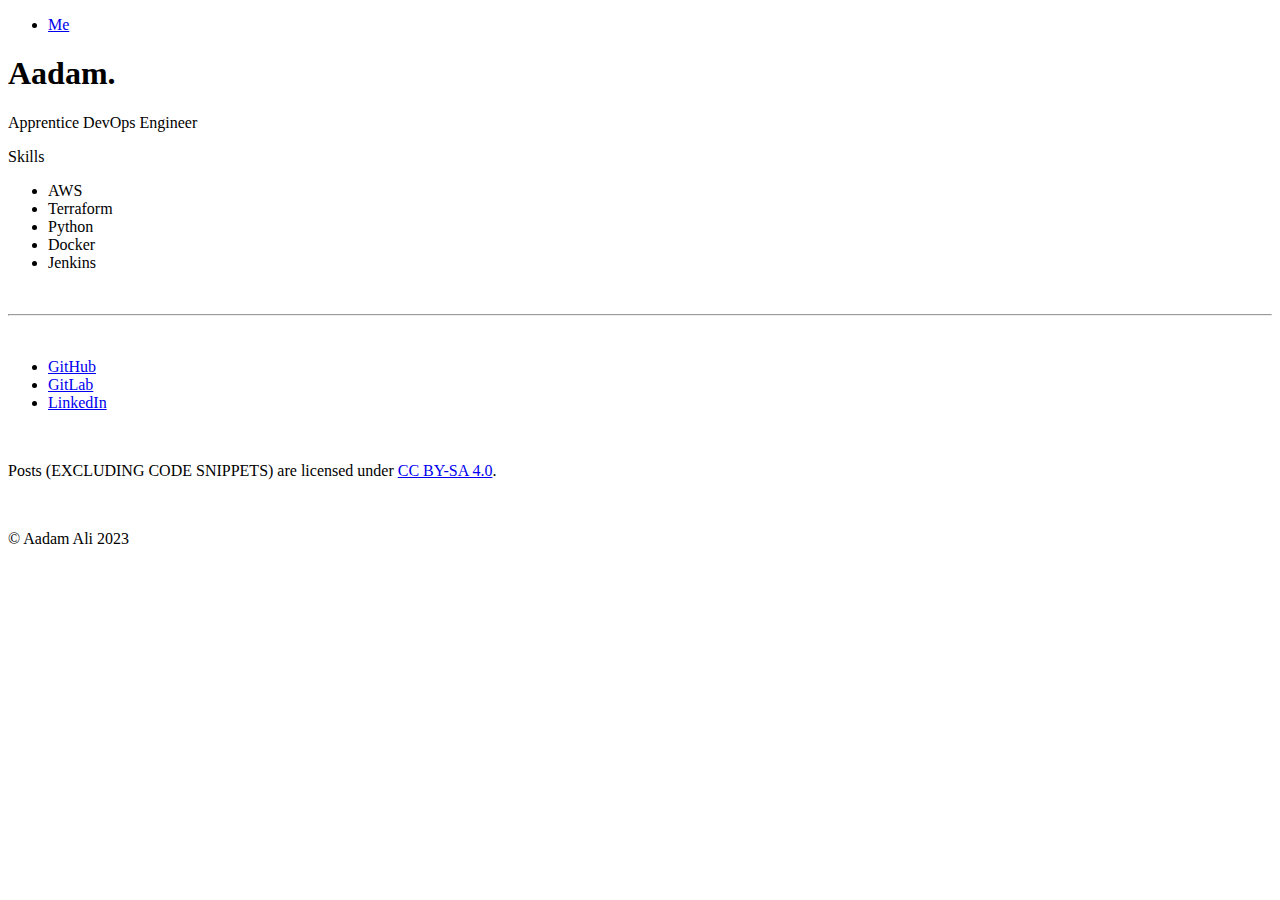
==== index.html @ 8f4a5318 "Initial release" ====
<!DOCTYPE html>

<head>
	<meta name="generator" content="Hugo 0.112.7">
    <meta charset="UTF-8">
    <meta name="viewport" content="width=device-width, initial-scale=1.0">
    <meta name="description" content="">
    <link rel="icon" type="image/x-icon" href="https://aadamali.net/favicon/favicon.ico">
    <link rel="stylesheet" href="https://aadamali.net/css/styles.css">
    <link rel="stylesheet" href="https://aadamali.net/css/syntax.css">
    <title>Aadam | DevOps Engineer</title>
</head>

<body>
    <div class="container">
        <section id="header">
            <ul>
                <li><a href="/">Me</a></li>
                
            </ul>
        </section>

<section id="about-section">
    <h1 id="about-name">Aadam.</h1>
    <p id="about-job">Apprentice DevOps Engineer</p>

    <p>Skills</p>
    <ul>
        
        <li class="skill-item">AWS</li>
        
        <li class="skill-item">Terraform</li>
        
        <li class="skill-item">Python</li>
        
        <li class="skill-item">Docker</li>
        
        <li class="skill-item">Jenkins</li>
        
    </ul>
</section>

<footer id="footer">
    <br>
    <hr>
    <br>
    <ul>
        
        <li><a target="_blank" href="https://github.com/Aadam-Ali">GitHub</a></li>
        
        <li><a target="_blank" href="https://gitlab.com/Aadam-Ali">GitLab</a></li>
        
        <li><a target="_blank" href="https://www.linkedin.com/in/aadam-ali">LinkedIn</a></li>
        
    </ul>
    <br>
    <p>Posts (EXCLUDING CODE SNIPPETS) are licensed under <a target="_blank" rel="license"
            href="https://creativecommons.org/licenses/by-sa/4.0/">CC BY-SA 4.0</a>.</p>
    <br>
    <p>&copy Aadam Ali 2023</p>
</footer>
</div>
</body>
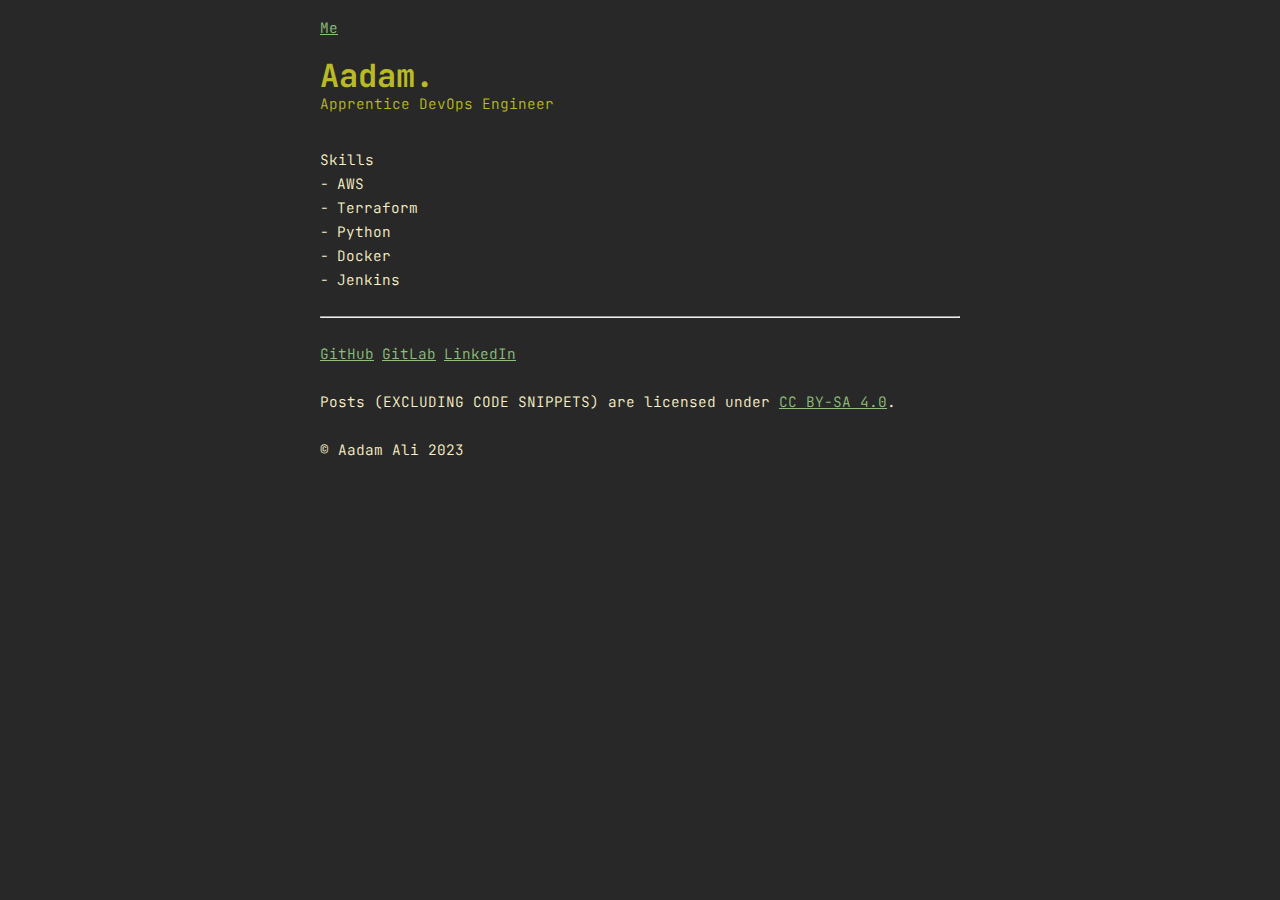
==== commit e890a273: "Publish Aadam-Ali/blog@7a13257" ====
--- a/index.html
+++ b/index.html
@@ -1,63 +1 @@
-<!DOCTYPE html>
-
-<head>
-	<meta name="generator" content="Hugo 0.112.7">
-    <meta charset="UTF-8">
-    <meta name="viewport" content="width=device-width, initial-scale=1.0">
-    <meta name="description" content="">
-    <link rel="icon" type="image/x-icon" href="https://aadamali.net/favicon/favicon.ico">
-    <link rel="stylesheet" href="https://aadamali.net/css/styles.css">
-    <link rel="stylesheet" href="https://aadamali.net/css/syntax.css">
-    <title>Aadam | DevOps Engineer</title>
-</head>
-
-<body>
-    <div class="container">
-        <section id="header">
-            <ul>
-                <li><a href="/">Me</a></li>
-                
-            </ul>
-        </section>
-
-<section id="about-section">
-    <h1 id="about-name">Aadam.</h1>
-    <p id="about-job">Apprentice DevOps Engineer</p>
-
-    <p>Skills</p>
-    <ul>
-        
-        <li class="skill-item">AWS</li>
-        
-        <li class="skill-item">Terraform</li>
-        
-        <li class="skill-item">Python</li>
-        
-        <li class="skill-item">Docker</li>
-        
-        <li class="skill-item">Jenkins</li>
-        
-    </ul>
-</section>
-
-<footer id="footer">
-    <br>
-    <hr>
-    <br>
-    <ul>
-        
-        <li><a target="_blank" href="https://github.com/Aadam-Ali">GitHub</a></li>
-        
-        <li><a target="_blank" href="https://gitlab.com/Aadam-Ali">GitLab</a></li>
-        
-        <li><a target="_blank" href="https://www.linkedin.com/in/aadam-ali">LinkedIn</a></li>
-        
-    </ul>
-    <br>
-    <p>Posts (EXCLUDING CODE SNIPPETS) are licensed under <a target="_blank" rel="license"
-            href="https://creativecommons.org/licenses/by-sa/4.0/">CC BY-SA 4.0</a>.</p>
-    <br>
-    <p>&copy Aadam Ali 2023</p>
-</footer>
-</div>
-</body>+<!doctype html><html lang=en><head><meta name=generator content="Hugo 0.112.7"><meta charset=utf-8><meta name=viewport content="width=device-width,initial-scale=1"><meta name=description content="Aadam Ali's Personal Website and Blog"><link rel=icon type=image/x-icon href=https://aadamali.net/favicon/favicon.ico><link rel=stylesheet href=/css/styles.css><link rel=stylesheet href=/css/syntax.css><title>Aadam | DevOps Engineer</title></head><body><div class=container><section id=header><ul><li><a href=/>Me</a></li></ul></section><section id=about-section><h1 id=about-name>Aadam.</h1><p id=about-job>Apprentice DevOps Engineer</p><p>Skills</p><ul><li class=skill-item>AWS</li><li class=skill-item>Terraform</li><li class=skill-item>Python</li><li class=skill-item>Docker</li><li class=skill-item>Jenkins</li></ul></section><footer id=footer><br><hr><br><ul><li><a target=_blank href=https://github.com/Aadam-Ali>GitHub</a></li><li><a target=_blank href=https://gitlab.com/Aadam-Ali>GitLab</a></li><li><a target=_blank href=https://www.linkedin.com/in/aadam-ali>LinkedIn</a></li></ul><br><p>Posts (EXCLUDING CODE SNIPPETS) are licensed under <a target=_blank rel=license href=https://creativecommons.org/licenses/by-sa/4.0/>CC BY-SA 4.0</a>.</p><br><p>&copy Aadam Ali 2023</p></footer></div></body></html>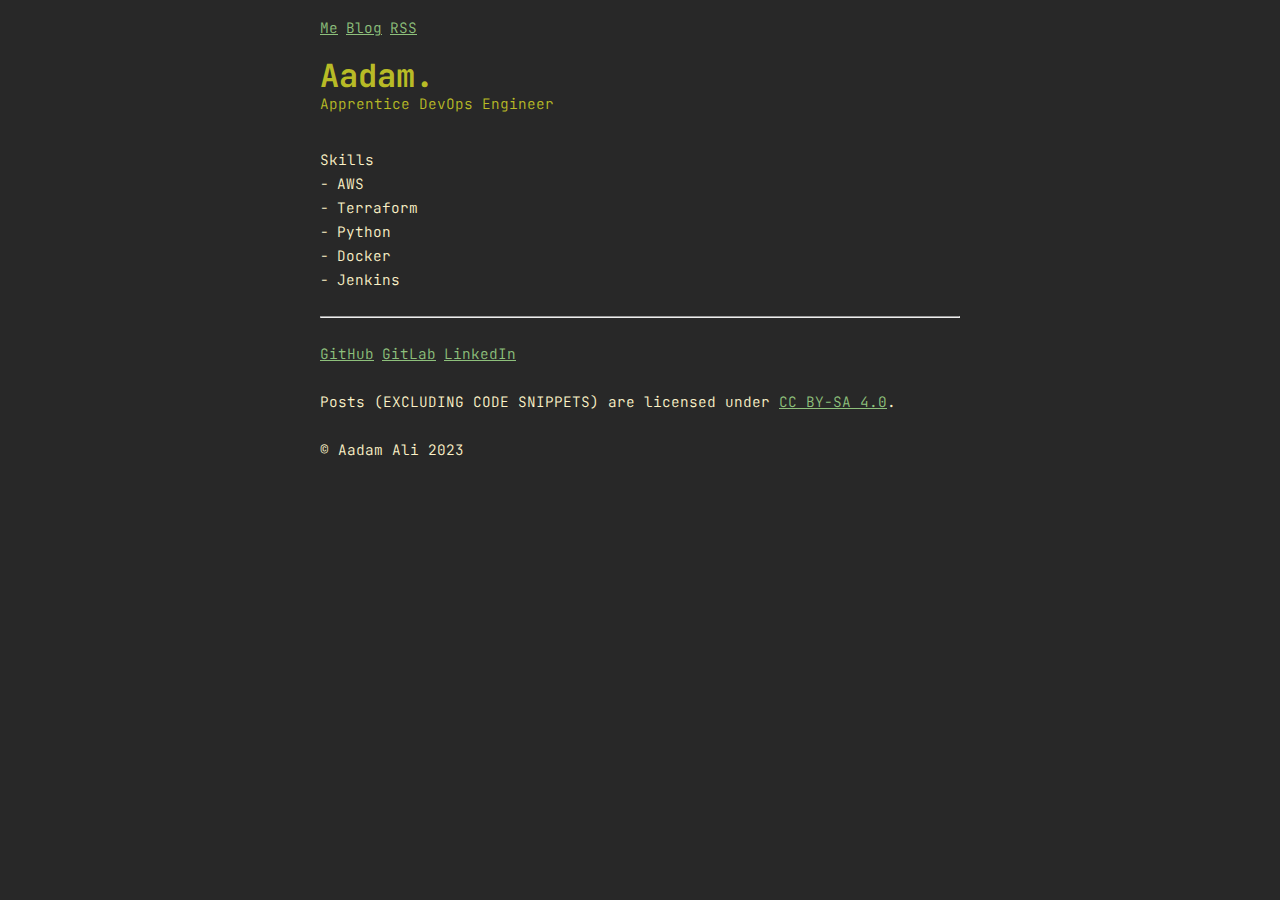
==== commit d04d65d6: "Publish Aadam-Ali/blog@574ece7" ====
--- a/index.html
+++ b/index.html
@@ -1 +1 @@
-<!doctype html><html lang=en><head><meta name=generator content="Hugo 0.112.7"><meta charset=utf-8><meta name=viewport content="width=device-width,initial-scale=1"><meta name=description content="Aadam Ali's Personal Website and Blog"><link rel=icon type=image/x-icon href=https://aadamali.net/favicon/favicon.ico><link rel=stylesheet href=/css/styles.css><link rel=stylesheet href=/css/syntax.css><title>Aadam | DevOps Engineer</title></head><body><div class=container><section id=header><ul><li><a href=/>Me</a></li></ul></section><section id=about-section><h1 id=about-name>Aadam.</h1><p id=about-job>Apprentice DevOps Engineer</p><p>Skills</p><ul><li class=skill-item>AWS</li><li class=skill-item>Terraform</li><li class=skill-item>Python</li><li class=skill-item>Docker</li><li class=skill-item>Jenkins</li></ul></section><footer id=footer><br><hr><br><ul><li><a target=_blank href=https://github.com/Aadam-Ali>GitHub</a></li><li><a target=_blank href=https://gitlab.com/Aadam-Ali>GitLab</a></li><li><a target=_blank href=https://www.linkedin.com/in/aadam-ali>LinkedIn</a></li></ul><br><p>Posts (EXCLUDING CODE SNIPPETS) are licensed under <a target=_blank rel=license href=https://creativecommons.org/licenses/by-sa/4.0/>CC BY-SA 4.0</a>.</p><br><p>&copy Aadam Ali 2023</p></footer></div></body></html>+<!doctype html><html lang=en><head><meta name=generator content="Hugo 0.112.7"><meta charset=utf-8><meta name=viewport content="width=device-width,initial-scale=1"><meta name=description content="Aadam Ali's Personal Website and Blog"><link rel=icon type=image/x-icon href=/favicon/favicon.ico><link rel=alternate type=application/rss+xml title="Subscribe to What's New" href=https://aadamali.net/blog/rss.xml><link rel=stylesheet href=/css/styles.css><link rel=stylesheet href=/css/syntax.css><title>Aadam | DevOps Engineer</title></head><body><div class=container><section id=header><ul class=links><li><a href=/>Me</a></li><li><a href=/blog/>Blog</a></li><li><a href=/blog/rss.xml>RSS</a></li></ul></section><section id=about-section><h1 id=about-name>Aadam.</h1><p id=about-job>Apprentice DevOps Engineer</p><p>Skills</p><ul id=skills><li class=skill-item>AWS</li><li class=skill-item>Terraform</li><li class=skill-item>Python</li><li class=skill-item>Docker</li><li class=skill-item>Jenkins</li></ul></section><footer id=footer><br><hr><br><ul class=links><li><a target=_blank href=https://github.com/Aadam-Ali>GitHub</a></li><li><a target=_blank href=https://gitlab.com/Aadam-Ali>GitLab</a></li><li><a target=_blank href=https://www.linkedin.com/in/aadam-ali>LinkedIn</a></li></ul><br><p>Posts (EXCLUDING CODE SNIPPETS) are licensed under <a target=_blank rel=license href=https://creativecommons.org/licenses/by-sa/4.0/>CC BY-SA 4.0</a>.</p><br><p>&copy Aadam Ali 2023</p></footer></div></body></html>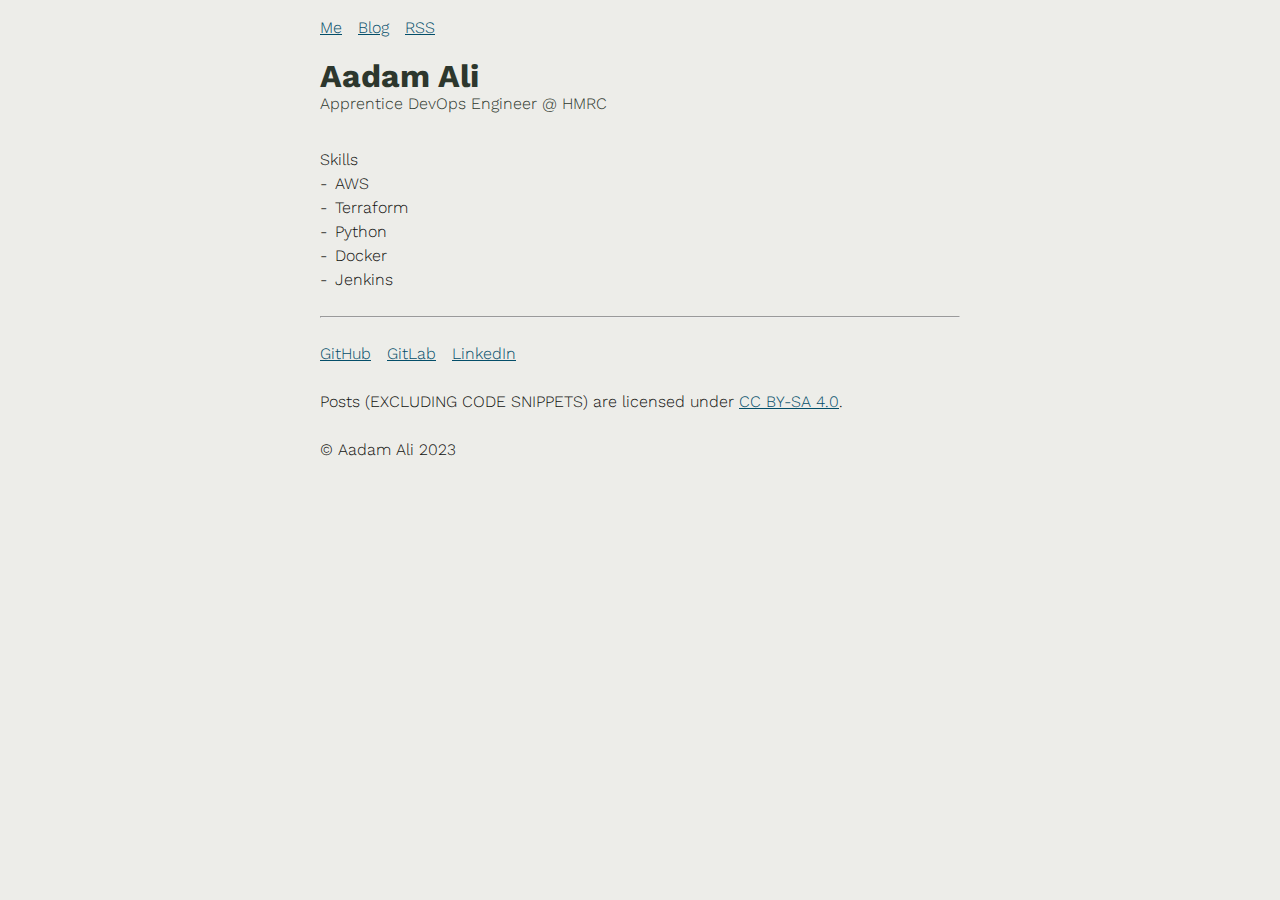
==== commit 107740e4: "Publish Aadam-Ali/blog@cc62af8" ====
--- a/index.html
+++ b/index.html
@@ -1 +1 @@
-<!doctype html><html lang=en><head><meta name=generator content="Hugo 0.112.7"><meta charset=utf-8><meta name=viewport content="width=device-width,initial-scale=1"><meta name=description content="Aadam Ali's Personal Website and Blog"><link rel=icon type=image/x-icon href=/favicon/favicon.ico><link rel=alternate type=application/rss+xml title="Subscribe to What's New" href=https://aadamali.net/blog/rss.xml><link rel=stylesheet href=/css/styles.css><link rel=stylesheet href=/css/syntax.css><title>Aadam | DevOps Engineer</title></head><body><div class=container><section id=header><ul class=links><li><a href=/>Me</a></li><li><a href=/blog/>Blog</a></li><li><a href=/blog/rss.xml>RSS</a></li></ul></section><section id=about-section><h1 id=about-name>Aadam.</h1><p id=about-job>Apprentice DevOps Engineer</p><p>Skills</p><ul id=skills><li class=skill-item>AWS</li><li class=skill-item>Terraform</li><li class=skill-item>Python</li><li class=skill-item>Docker</li><li class=skill-item>Jenkins</li></ul></section><footer id=footer><br><hr><br><ul class=links><li><a target=_blank href=https://github.com/Aadam-Ali>GitHub</a></li><li><a target=_blank href=https://gitlab.com/Aadam-Ali>GitLab</a></li><li><a target=_blank href=https://www.linkedin.com/in/aadam-ali>LinkedIn</a></li></ul><br><p>Posts (EXCLUDING CODE SNIPPETS) are licensed under <a target=_blank rel=license href=https://creativecommons.org/licenses/by-sa/4.0/>CC BY-SA 4.0</a>.</p><br><p>&copy Aadam Ali 2023</p></footer></div></body></html>+<!doctype html><html lang=en><head><meta name=generator content="Hugo 0.112.7"><meta charset=utf-8><meta name=viewport content="width=device-width,initial-scale=1"><meta name=description content="Aadam Ali's Personal Website and Blog"><link rel=icon type=image/x-icon href=/favicon/favicon.ico><link rel=alternate type=application/rss+xml title="Subscribe to What's New" href=https://aadamali.net/blog/rss.xml><link rel=stylesheet href=/css/styles.css><link rel=stylesheet href=/css/syntax.css><title>Aadam | DevOps Engineer</title></head><body><div class=container><section id=header><ul class=links><li><a href=/>Me</a></li><li><a href=/blog/>Blog</a></li><li><a href=/blog/rss.xml>RSS</a></li></ul></section><section id=about-section><h1 id=about-name>Aadam Ali</h1><p id=about-job>Apprentice DevOps Engineer @ HMRC</p><p>Skills</p><ul id=skills><li class=skill-item>AWS</li><li class=skill-item>Terraform</li><li class=skill-item>Python</li><li class=skill-item>Docker</li><li class=skill-item>Jenkins</li></ul></section><footer id=footer><br><hr><br><ul class=links><li><a target=_blank href=https://github.com/Aadam-Ali>GitHub</a></li><li><a target=_blank href=https://gitlab.com/Aadam-Ali>GitLab</a></li><li><a target=_blank href=https://www.linkedin.com/in/aadam-ali>LinkedIn</a></li></ul><br><p>Posts (EXCLUDING CODE SNIPPETS) are licensed under <a target=_blank rel=license href=https://creativecommons.org/licenses/by-sa/4.0/>CC BY-SA 4.0</a>.</p><br><p>&copy Aadam Ali 2023</p></footer></div></body></html>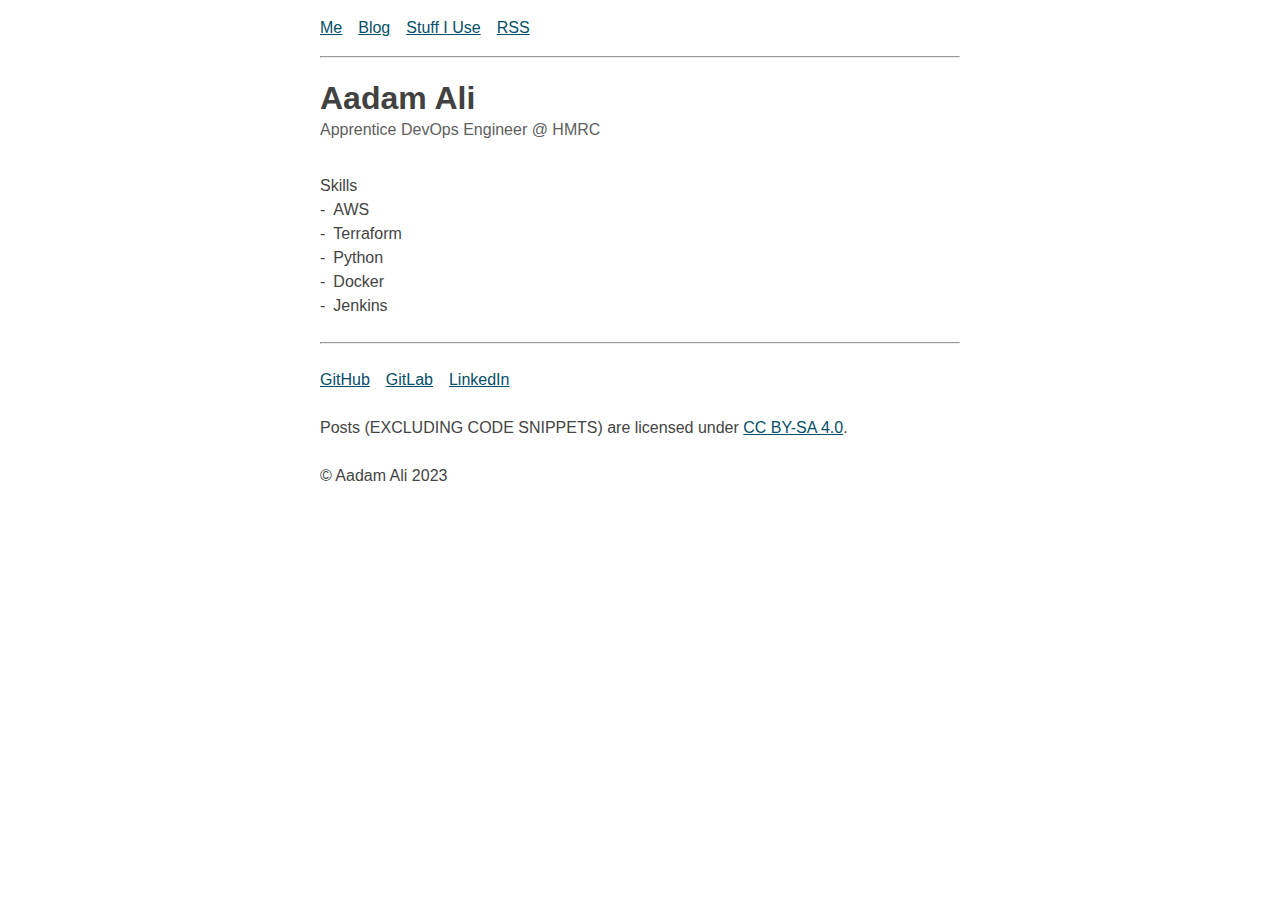
==== commit f8617269: "Publish Aadam-Ali/blog@f0377f5" ====
--- a/index.html
+++ b/index.html
@@ -1 +1 @@
-<!doctype html><html lang=en><head><meta name=generator content="Hugo 0.112.7"><meta charset=utf-8><meta name=viewport content="width=device-width,initial-scale=1"><meta name=description content="Aadam Ali's Personal Website and Blog"><link rel=icon type=image/x-icon href=/favicon/favicon.ico><link rel=alternate type=application/rss+xml title="Subscribe to What's New" href=https://aadamali.net/blog/rss.xml><link rel=stylesheet href=/css/styles.css><link rel=stylesheet href=/css/syntax.css><title>Aadam | DevOps Engineer</title></head><body><div class=container><section id=header><ul class=links><li><a href=/>Me</a></li><li><a href=/blog/>Blog</a></li><li><a href=/blog/rss.xml>RSS</a></li></ul></section><section id=about-section><h1 id=about-name>Aadam Ali</h1><p id=about-job>Apprentice DevOps Engineer @ HMRC</p><p>Skills</p><ul id=skills><li class=skill-item>AWS</li><li class=skill-item>Terraform</li><li class=skill-item>Python</li><li class=skill-item>Docker</li><li class=skill-item>Jenkins</li></ul></section><footer id=footer><br><hr><br><ul class=links><li><a target=_blank href=https://github.com/Aadam-Ali>GitHub</a></li><li><a target=_blank href=https://gitlab.com/Aadam-Ali>GitLab</a></li><li><a target=_blank href=https://www.linkedin.com/in/aadam-ali>LinkedIn</a></li></ul><br><p>Posts (EXCLUDING CODE SNIPPETS) are licensed under <a target=_blank rel=license href=https://creativecommons.org/licenses/by-sa/4.0/>CC BY-SA 4.0</a>.</p><br><p>&copy Aadam Ali 2023</p></footer></div></body></html>+<!doctype html><html lang=en><head><meta name=generator content="Hugo 0.112.7"><meta charset=utf-8><meta name=viewport content="width=device-width,initial-scale=1"><meta name=description content="Aadam Ali's Personal Website and Blog"><link rel=icon type=image/x-icon href=/favicon/favicon.ico><link rel=alternate type=application/rss+xml title="Subscribe to What's New" href=https://aadamali.net/blog/rss.xml><link rel=stylesheet href=/css/styles.css><link rel=stylesheet href=/css/syntax.css><title>Aadam Ali | DevOps Engineer</title></head><body><div class=container><section id=header><ul class=links><li><a href=/>Me</a></li><li><a href=/blog/>Blog</a></li><li><a href=/stuff-i-use>Stuff I Use</a></li><li><a href=/blog/rss.xml>RSS</a></li></ul></section><hr></br><section id=about-section><h1 id=about-name>Aadam Ali</h1><p id=about-job>Apprentice DevOps Engineer @ HMRC</p><p>Skills</p><ul id=skills><li class=skill-item>AWS</li><li class=skill-item>Terraform</li><li class=skill-item>Python</li><li class=skill-item>Docker</li><li class=skill-item>Jenkins</li></ul><br></section><footer id=footer><hr><br><ul class=links><li><a target=_blank href=https://github.com/Aadam-Ali>GitHub</a></li><li><a target=_blank href=https://gitlab.com/Aadam-Ali>GitLab</a></li><li><a target=_blank href=https://www.linkedin.com/in/aadam-ali>LinkedIn</a></li></ul><br><p>Posts (EXCLUDING CODE SNIPPETS) are licensed under <a target=_blank rel=license href=https://creativecommons.org/licenses/by-sa/4.0/>CC BY-SA 4.0</a>.</p><br><p>&copy Aadam Ali 2023</p></footer></div></body></html>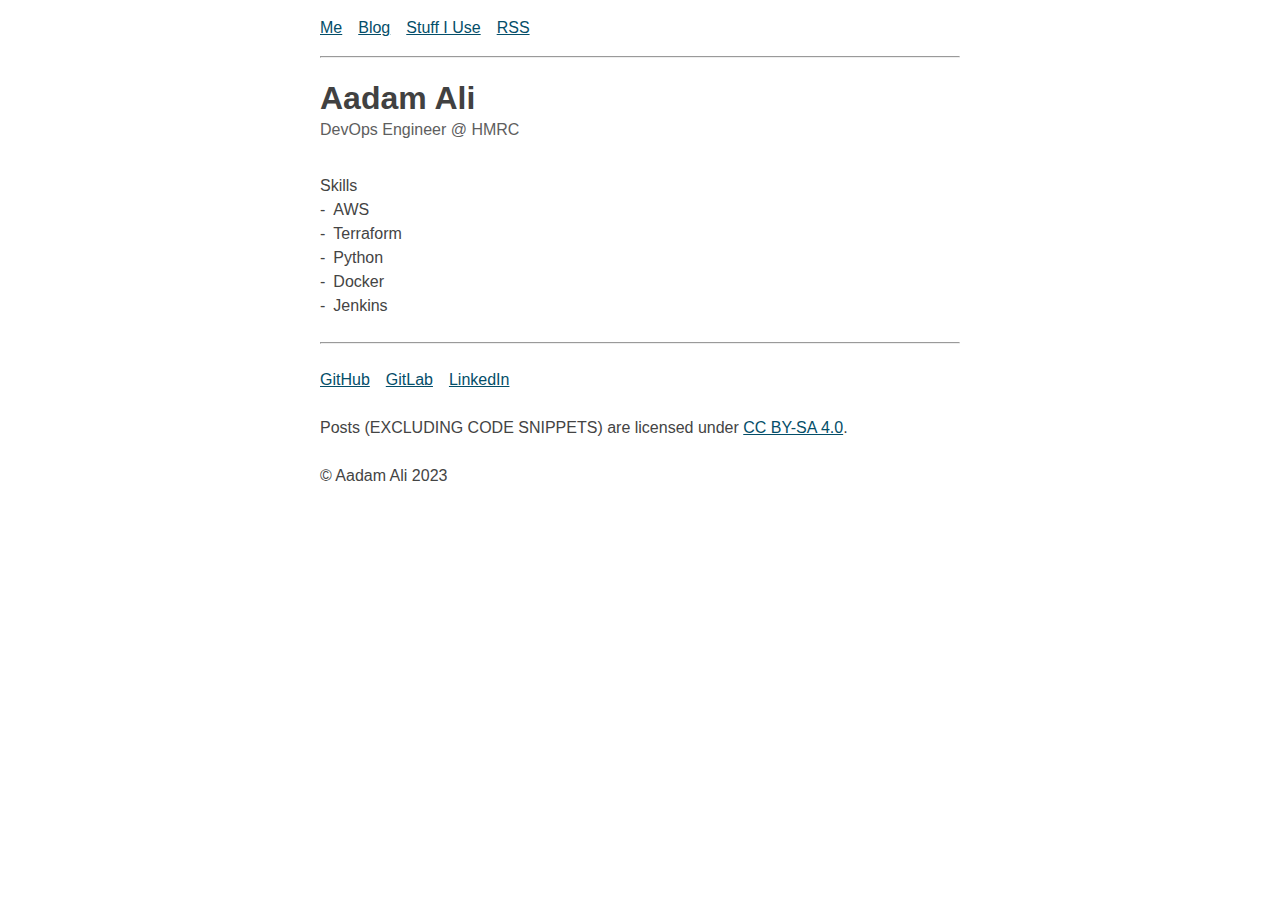
==== commit 6b69fdaa: "Publish Aadam-Ali/blog@8835a71" ====
--- a/index.html
+++ b/index.html
@@ -1 +1 @@
-<!doctype html><html lang=en><head><meta name=generator content="Hugo 0.112.7"><meta charset=utf-8><meta name=viewport content="width=device-width,initial-scale=1"><meta name=description content="Aadam Ali's Personal Website and Blog"><link rel=icon type=image/x-icon href=/favicon/favicon.ico><link rel=alternate type=application/rss+xml title="Subscribe to What's New" href=https://aadamali.net/blog/rss.xml><link rel=stylesheet href=/css/styles.css><link rel=stylesheet href=/css/syntax.css><title>Aadam Ali | DevOps Engineer</title></head><body><div class=container><section id=header><ul class=links><li><a href=/>Me</a></li><li><a href=/blog/>Blog</a></li><li><a href=/stuff-i-use>Stuff I Use</a></li><li><a href=/blog/rss.xml>RSS</a></li></ul></section><hr></br><section id=about-section><h1 id=about-name>Aadam Ali</h1><p id=about-job>Apprentice DevOps Engineer @ HMRC</p><p>Skills</p><ul id=skills><li class=skill-item>AWS</li><li class=skill-item>Terraform</li><li class=skill-item>Python</li><li class=skill-item>Docker</li><li class=skill-item>Jenkins</li></ul><br></section><footer id=footer><hr><br><ul class=links><li><a target=_blank href=https://github.com/Aadam-Ali>GitHub</a></li><li><a target=_blank href=https://gitlab.com/Aadam-Ali>GitLab</a></li><li><a target=_blank href=https://www.linkedin.com/in/aadam-ali>LinkedIn</a></li></ul><br><p>Posts (EXCLUDING CODE SNIPPETS) are licensed under <a target=_blank rel=license href=https://creativecommons.org/licenses/by-sa/4.0/>CC BY-SA 4.0</a>.</p><br><p>&copy Aadam Ali 2023</p></footer></div></body></html>+<!doctype html><html lang=en><head><meta name=generator content="Hugo 0.112.7"><meta charset=utf-8><meta name=viewport content="width=device-width,initial-scale=1"><meta name=description content="Aadam Ali's Personal Website and Blog"><link rel=icon type=image/x-icon href=/favicon/favicon.ico><link rel=alternate type=application/rss+xml title="Subscribe to What's New" href=https://aadamali.net/blog/rss.xml><link rel=stylesheet href=/css/styles.css><link rel=stylesheet href=/css/syntax.css><title>Aadam Ali | DevOps Engineer</title></head><body><div class=container><section id=header><ul class=links><li><a href=/>Me</a></li><li><a href=/blog/>Blog</a></li><li><a href=/stuff-i-use>Stuff I Use</a></li><li><a href=/blog/rss.xml>RSS</a></li></ul></section><hr></br><section id=about-section><h1 id=about-name>Aadam Ali</h1><p id=about-job>DevOps Engineer @ HMRC</p><p>Skills</p><ul id=skills><li class=skill-item>AWS</li><li class=skill-item>Terraform</li><li class=skill-item>Python</li><li class=skill-item>Docker</li><li class=skill-item>Jenkins</li></ul><br></section><footer id=footer><hr><br><ul class=links><li><a target=_blank href=https://github.com/Aadam-Ali>GitHub</a></li><li><a target=_blank href=https://gitlab.com/Aadam-Ali>GitLab</a></li><li><a target=_blank href=https://www.linkedin.com/in/aadam-ali>LinkedIn</a></li></ul><br><p>Posts (EXCLUDING CODE SNIPPETS) are licensed under <a target=_blank rel=license href=https://creativecommons.org/licenses/by-sa/4.0/>CC BY-SA 4.0</a>.</p><br><p>&copy Aadam Ali 2023</p></footer></div></body></html>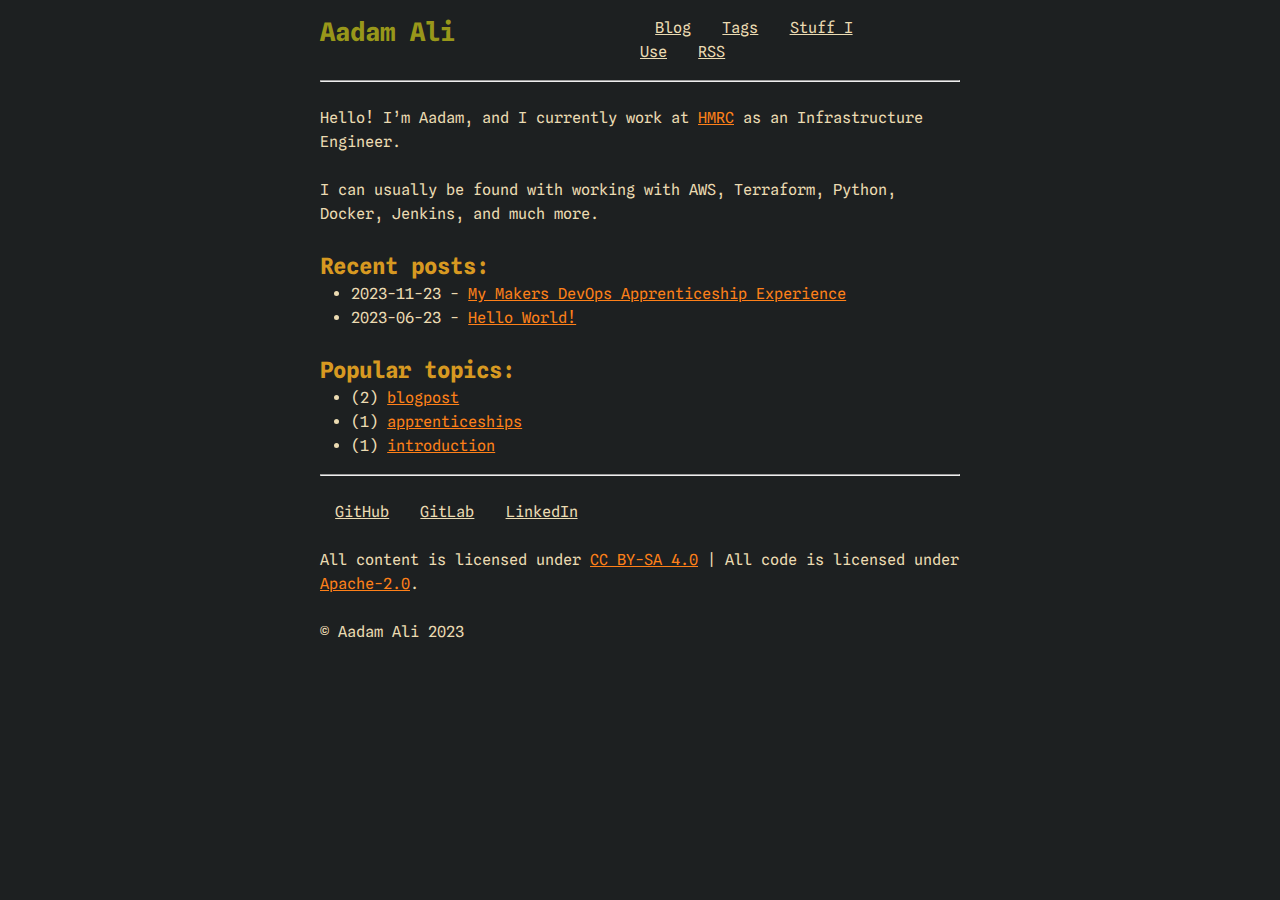
==== commit 9357e2e9: "Publish Aadam-Ali/blog@9d76613" ====
--- a/index.html
+++ b/index.html
@@ -1 +1 @@
-<!doctype html><html lang=en><head><meta name=generator content="Hugo 0.112.7"><meta charset=utf-8><meta name=viewport content="width=device-width,initial-scale=1"><meta name=description content="Aadam Ali's Personal Website and Blog"><link rel=icon type=image/x-icon href=/favicon/favicon.ico><link rel=alternate type=application/rss+xml title="Subscribe to What's New" href=https://aadamali.net/blog/rss.xml><link rel=stylesheet href=/css/styles.css><link rel=stylesheet href=/css/syntax.css><title>Aadam Ali | DevOps Engineer</title></head><body><div class=container><section id=header><ul class=links><li><a href=/>Me</a></li><li><a href=/blog/>Blog</a></li><li><a href=/stuff-i-use>Stuff I Use</a></li><li><a href=/blog/rss.xml>RSS</a></li></ul></section><hr></br><section id=about-section><h1 id=about-name>Aadam Ali</h1><p id=about-job>DevOps Engineer @ HMRC</p><p>Skills</p><ul id=skills><li class=skill-item>AWS</li><li class=skill-item>Terraform</li><li class=skill-item>Python</li><li class=skill-item>Docker</li><li class=skill-item>Jenkins</li></ul><br></section><footer id=footer><hr><br><ul class=links><li><a target=_blank href=https://github.com/Aadam-Ali>GitHub</a></li><li><a target=_blank href=https://gitlab.com/Aadam-Ali>GitLab</a></li><li><a target=_blank href=https://www.linkedin.com/in/aadam-ali>LinkedIn</a></li></ul><br><p>Posts (EXCLUDING CODE SNIPPETS) are licensed under <a target=_blank rel=license href=https://creativecommons.org/licenses/by-sa/4.0/>CC BY-SA 4.0</a>.</p><br><p>&copy Aadam Ali 2023</p></footer></div></body></html>+<!doctype html><html lang=en><head><meta name=generator content="Hugo 0.112.7"><meta charset=utf-8><meta name=viewport content="width=device-width,initial-scale=1"><meta name=description content="Aadam Ali's Personal Website and Blog"><link rel=icon type=image/x-icon href=/favicon/favicon.ico><link rel=alternate type=application/rss+xml title="Subscribe to What's New" href=https://aadamali.net/blog/rss.xml><link rel=stylesheet href=/css/styles.css><link rel=stylesheet href=/css/syntax.css><title>Home ~ Aadam Ali</title></head><body><div class=container><section id=navbar><section id=navbar-left><h2 id=name><a href=/>Aadam Ali</a></h1></section><section id=navbar-right><ul class=links><li><a href=/blog/>Blog</a></li><li><a href=/tags>Tags</a></li><li><a href=/stuff-i-use>Stuff I Use</a></li><li><a href=/blog/rss.xml>RSS</a></li></ul></section></section><hr></br><section id=homepage><p>Hello! I&rsquo;m Aadam, and I currently work at <a href=https://www.gov.uk/government/organisations/hm-revenue-customs/about target=_blank rel=noopener>HMRC</a> as an Infrastructure Engineer.</p><br><p>I can usually be found with working with AWS, Terraform, Python, Docker, Jenkins, and much more.</p><br><h3>Recent posts:</h3><ul id=homepage-list><li class=page-link>2023-11-23 - <a href=/blog/2023/my-makers-devops-apprenticeship-experience/>My Makers DevOps Apprenticeship Experience</a></li><li class=page-link>2023-06-23 - <a href=/blog/2023/hello-world/>Hello World!</a></li></ul><br><h3>Popular topics:</h3><ul id=homepage-list><li class=page-link>(2) <a href=/tags/blogpost>blogpost</a></li><li class=page-link>(1) <a href=/tags/apprenticeships>apprenticeships</a></li><li class=page-link>(1) <a href=/tags/introduction>introduction</a></li></ul></section><footer id=footer><hr><br><ul class=links><li><a target=_blank href=https://github.com/Aadam-Ali>GitHub</a></li><li><a target=_blank href=https://gitlab.com/Aadam-Ali>GitLab</a></li><li><a target=_blank href=https://www.linkedin.com/in/aadam-ali>LinkedIn</a></li></ul><br><p>All content is licensed under <a target=_blank rel=license href=https://creativecommons.org/licenses/by-sa/4.0/>CC BY-SA 4.0</a> | All code is licensed under <a target=_blank rel=license href=https://www.apache.org/licenses/LICENSE-2.0.html>Apache-2.0</a>.</p><br><p>&copy Aadam Ali 2023</p></footer></div></body></html>